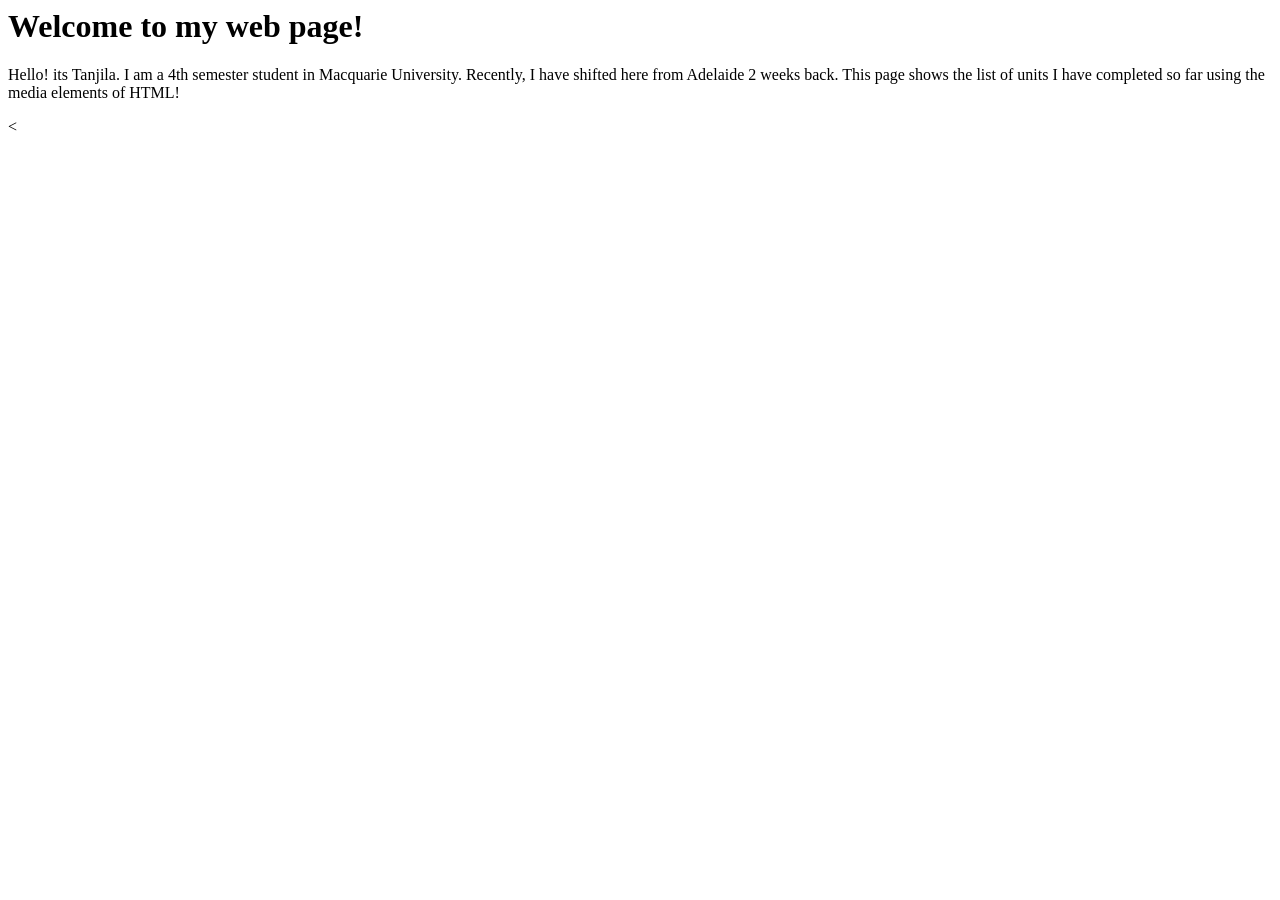
==== workshop.html @ bf7815da "Set up Week 2 files" ====
<html>
    <header>
        <h1>Welcome to my web page!</h1>
        <p>Hello! its Tanjila. I am a 4th semester student in Macquarie University. Recently, I have shifted here from 
           Adelaide 2 weeks back. This page shows the list of units I have completed so far using the media
           elements of HTML!
        </p>
    </header>

    <body>
        <section>
            <table>
                <
            </table>
        </section>
    </body>
</html>
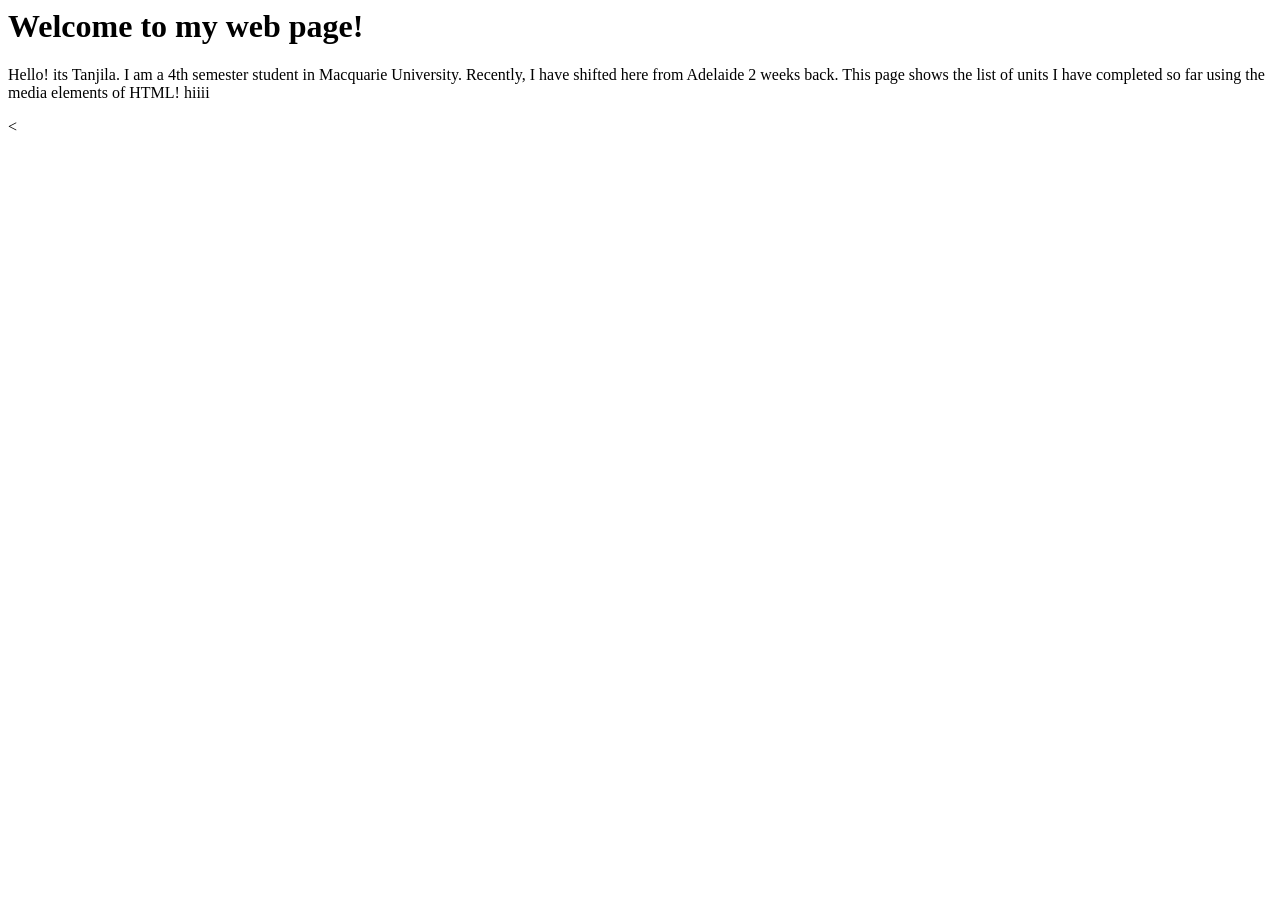
==== commit 48513133: "added <h1> and <p> tags" ====
--- a/workshop.html
+++ b/workshop.html
@@ -3,7 +3,7 @@
         <h1>Welcome to my web page!</h1>
         <p>Hello! its Tanjila. I am a 4th semester student in Macquarie University. Recently, I have shifted here from 
            Adelaide 2 weeks back. This page shows the list of units I have completed so far using the media
-           elements of HTML!
+           elements of HTML! hiiii
         </p>
     </header>
 
